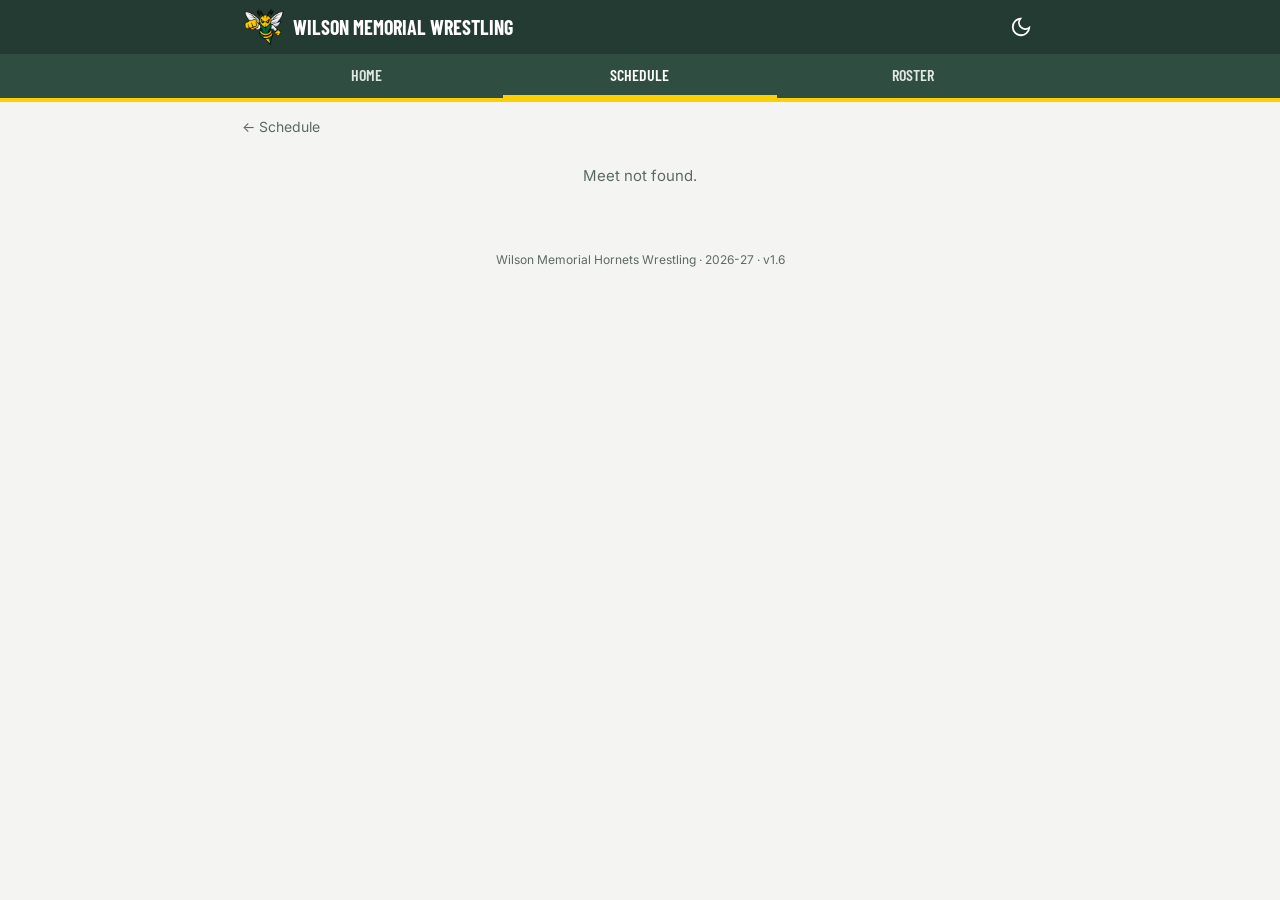
==== event.html @ d2a33046 "Wilson address + calendar feed" ====
<!DOCTYPE html>
<html lang="en">
<head>
<meta charset="utf-8">
<meta name="viewport" content="width=device-width, initial-scale=1, viewport-fit=cover">
<title>Meet | Wilson Memorial Wrestling</title>
<meta name="description" content="Wilson Memorial Hornets varsity wrestling: schedule, results, and roster.">
<meta name="theme-color" content="#233B32">
<meta property="og:title" content="Meet | Wilson Memorial Wrestling">
<meta property="og:description" content="Wilson Memorial Hornets varsity wrestling: schedule, results, and roster.">
<meta property="og:type" content="website">
<meta property="og:image" content="https://zpbandy-art.github.io/wilsonwrestling/preview.jpg">
<meta name="twitter:card" content="summary_large_image">
<link rel="icon" type="image/png" href="favicon.png">
<link rel="apple-touch-icon" href="apple-touch-icon.png">
<link rel="preconnect" href="https://fonts.googleapis.com">
<link rel="preconnect" href="https://fonts.gstatic.com" crossorigin>
<link href="https://fonts.googleapis.com/css2?family=Barlow+Condensed:wght@500;600;700&family=Inter:wght@400;500;600;700&display=swap" rel="stylesheet">
<link rel="stylesheet" href="styles.css?v=7">
</head>
<body>
<header class="top">
  <div class="top-inner">
    <a class="brand" href="./"><img src="logos/hornet.png" alt=""><span>Wilson Memorial Wrestling</span></a>
    <button class="icon-btn" id="themeBtn" aria-label="Toggle dark mode"><svg viewBox="0 0 24 24" fill="none" stroke="currentColor" stroke-width="2" stroke-linecap="round"><path d="M21 12.8A9 9 0 1 1 11.2 3a7 7 0 0 0 9.8 9.8z"/></svg></button>
  </div>
  <nav class="tabs"><div class="inner"><a href="./">Home</a><a href="schedule.html" class="on">Schedule</a><a href="roster.html">Roster</a></div></nav>
</header>
<main id="main">

<a class="back" href="schedule.html">&larr; Schedule</a>
<div id="content"><p class="empty">Loading…</p></div>
<dialog id="fieldDlg" class="dlg"><div class="dlg-in">
  <div class="dlg-head"><h2 id="fieldTitle">Teams</h2><button class="dlg-close" aria-label="Close">&times;</button></div>
  <ul class="field-list" id="fieldList"></ul>
</div></dialog>

</main>
<footer class="footer" id="footer"></footer>
<script src="shared.js?v=7"></script>
<script>
const VERSION = "1.6";
setFooter(VERSION);

const id = new URLSearchParams(location.search).get("id");
function boutRow(data, b, showOpp) {
  const w = data.wrestlerById[b.wrestler];
  const opp = [b.opp_name, showOpp ? schoolShort(data, b.opp_school) : ""].filter(Boolean).join(", ");
  const ex = isYes(b.exhibition) ? ' <span class="tag">Exh.</span>' : "";
  const rd = b.round ? `<div class="o">${esc(b.round)}</div>` : "";
  return `<div class="bout"><div class="wt">${esc(b.weight)}</div>
    <div class="who"><div class="n"><a href="wrestler.html?id=${encodeURIComponent(b.wrestler)}">${esc(fullName(w) || b.wrestler)}</a>${ex}</div>
    <div class="o">${opp ? "vs " + esc(opp) : ""}</div>${rd}</div>
    <div class="out"><b class="${b.result}">${esc(b.result)}</b>${esc(boutDetail(b))}</div></div>`;
}
loadAll().then(data => {
  const ev = data.eventById[id];
  const el = document.getElementById("content");
  if (!ev) { el.innerHTML = '<p class="empty">Meet not found.</p>'; return; }
  const title = eventTitle(data, ev);
  document.title = `${title} | Wilson Memorial Wrestling`;
  const v = data.venueBySlug[ev.venue] || {};
  const where = [v.name || ev.venue, v.address].filter(Boolean).join(" · ");
  const field = eventField(ev);
  let h = `<div class="card"><h2>${esc(title)}</h2>
    <div>${esc(fmtDateRange(ev, { weekday: "long", month: "long", day: "numeric" }))}${" · " + esc(fmtTime(ev.time) || "Time TBA")}</div>
    ${v.name || ev.venue ? `<div class="muted">${esc(v.name || ev.venue)}</div>` : ""}
    ${v.address ? `<a class="map-link" href="https://maps.google.com/?q=${encodeURIComponent(v.address)}" target="_blank" rel="noopener">${esc(v.address)} &#8599;</a>` : ""}
    ${ev.team_place ? `<div style="margin-top:6px"><b>Team finish:</b> ${esc(ev.team_place)}</div>` : ""}
    ${field.length > 1 ? `<button class="field-btn" id="fieldBtn">${field.length + 1} teams attending &rsaquo;</button>` : ""}
  </div>`;
  const bouts = data.bouts.filter(b => b.event === ev.id && isVisible(b));
  const byWeight = (a, b) => (Number(a.weight) - Number(b.weight)) || (Number(a.id) - Number(b.id));
  if (isDualType(ev)) {
    for (const s of dualScores(ev, data.bouts)) {
      const list = bouts.filter(b => b.opp_school === s.opp).sort(byWeight);
      if (!s.played && !list.length) continue;
      const wl = s.us > s.them ? "W" : s.us < s.them ? "L" : "";
      h += `<div class="card"><div class="score-line"><span class="sch">${schoolLogo(data, "wilson")}Wilson Memorial</span><span class="${wl}">${s.us}</span></div>
        <div class="score-line"><span class="sch">${schoolLogo(data, s.opp)}${esc(schoolName(data, s.opp))}</span><span>${s.them}</span></div></div>`;
      if (list.length) h += `<div class="card">${list.map(b => boutRow(data, b, false)).join("")}</div>`;
    }
    const other = bouts.filter(b => !eventOpponents(ev, data.bouts).includes(b.opp_school)).sort(byWeight);
    if (other.length) h += `<div class="card">${other.map(b => boutRow(data, b, true)).join("")}</div>`;
  } else if (bouts.length) {
    // Tournament: group by wrestler, bouts in entry order.
    const order = [];
    for (const b of bouts) if (!order.includes(b.wrestler)) order.push(b.wrestler);
    order.sort((a, b) => (parseFloat((data.wrestlerById[a] || {}).weight) || 999) - (parseFloat((data.wrestlerById[b] || {}).weight) || 999));
    for (const wid of order) {
      const list = bouts.filter(b => b.wrestler === wid).sort((a, b) => Number(a.id) - Number(b.id));
      h += `<div class="card">${list.map(b => boutRow(data, b, true)).join("")}</div>`;
    }
  }
  if (!bouts.length && !ev.team_place && eventEnd(ev) >= todayISO()) h += '<p class="empty">Results will be posted after the meet.</p>';
  el.innerHTML = h;
  if (field.length > 1) {
    const dlg = document.getElementById("fieldDlg");
    const host = (data.venueBySlug[ev.venue] || {}).school || "";
    const names = field.map(s => ({ s, n: schoolName(data, s) })).sort((a, b) => a.n.localeCompare(b.n));
    document.getElementById("fieldList").innerHTML =
      `<li class="us">${schoolLogo(data, "wilson")}<span>Wilson Memorial</span></li>` +
      names.map(x => `<li>${schoolLogo(data, x.s)}<span>${esc(x.n)}${x.s === host ? ' <span class="tag">Host</span>' : ""}</span></li>`).join("");
    document.getElementById("fieldTitle").textContent = `${field.length + 1} Teams`;
    document.getElementById("fieldBtn").addEventListener("click", () => dlg.showModal());
    dlg.addEventListener("click", e => { if (e.target === dlg || e.target.closest(".dlg-close")) dlg.close(); });
  }
}).catch(e => showError(document.getElementById("content"), e));

</script>
</body>
</html>
---- styles.css ----
:root {
  --green: #233B32;
  --green-2: #2f4d41;
  --yellow: #FDD001;
  --bg: #f4f5f3;
  --card: #ffffff;
  --text: #17201c;
  --muted: #5d6a64;
  --line: #e1e5e2;
  --win: #1f7a4d;
  --loss: #9a3b2f;
  --chip: #eef1ef;
  color-scheme: light;
}
@media (prefers-color-scheme: dark) {
  :root:not([data-theme="light"]) {
    --bg: #101513; --card: #1a211e; --text: #e8ece9; --muted: #9aa7a1;
    --line: #2b3531; --win: #5fcf94; --loss: #f08f80; --chip: #24302b;
    color-scheme: dark;
  }
}
:root[data-theme="dark"] {
  --bg: #101513; --card: #1a211e; --text: #e8ece9; --muted: #9aa7a1;
  --line: #2b3531; --win: #5fcf94; --loss: #f08f80; --chip: #24302b;
  color-scheme: dark;
}

* { box-sizing: border-box; }
html, body { margin: 0; }
body {
  font-family: Inter, system-ui, -apple-system, "Segoe UI", sans-serif;
  background: var(--bg); color: var(--text);
  font-size: 15px; line-height: 1.45;
  -webkit-text-size-adjust: 100%;
}
a { color: inherit; }
[hidden] { display: none !important; }
h1, h2, h3, .cond { font-family: "Barlow Condensed", "Arial Narrow", sans-serif; letter-spacing: .02em; }

/* Header */
.top {
  background: var(--green); color: #fff;
  border-bottom: 4px solid var(--yellow);
  position: sticky; top: 0; z-index: 10;
}
.top-inner {
  max-width: 820px; margin: 0 auto; padding: 8px 12px;
  display: flex; align-items: center; gap: 10px;
}
.brand { display: flex; align-items: center; gap: 8px; text-decoration: none; min-width: 0; flex: 1; }
.brand img { height: 38px; width: auto; }
.brand span {
  font-family: "Barlow Condensed", sans-serif; font-weight: 700; font-size: 20px;
  text-transform: uppercase; white-space: nowrap; overflow: hidden; text-overflow: ellipsis;
}
.icon-btn {
  background: none; border: 0; color: #fff; padding: 6px; border-radius: 8px; cursor: pointer;
  display: inline-flex;
}
.icon-btn svg { width: 22px; height: 22px; }
nav.tabs { background: var(--green-2); }
nav.tabs .inner { max-width: 820px; margin: 0 auto; display: flex; }
nav.tabs a {
  flex: 1; text-align: center; padding: 9px 4px; color: #dfe7e3; text-decoration: none;
  font-family: "Barlow Condensed", sans-serif; font-weight: 600; font-size: 16px; text-transform: uppercase;
  border-bottom: 3px solid transparent;
}
nav.tabs a.on { color: #fff; border-bottom-color: var(--yellow); }

main { max-width: 820px; margin: 0 auto; padding: 14px 12px 28px; }
.footer { text-align: center; color: var(--muted); font-size: 12px; padding: 18px 12px 30px; }

/* Cards */
.card {
  background: var(--card); border: 1px solid var(--line); border-radius: 12px;
  padding: 14px; margin-bottom: 14px;
}
.card h2 { margin: 0 0 8px; font-size: 22px; text-transform: uppercase; }
.sec-title { font-size: 22px; text-transform: uppercase; margin: 18px 2px 8px; }
.empty { color: var(--muted); text-align: center; padding: 18px 8px; margin: 0; }
.muted { color: var(--muted); }

/* Hero */
.hero {
  background: var(--green); color: #fff; border-radius: 14px; padding: 16px;
  display: flex; align-items: center; gap: 14px; margin-bottom: 14px;
  border-bottom: 4px solid var(--yellow);
}
.hero img { width: 96px; height: auto; flex: none; }
.hero h1 { margin: 0; font-size: 30px; line-height: 1; text-transform: uppercase; }
.hero .sub { color: var(--yellow); font-family: "Barlow Condensed", sans-serif; font-size: 18px; font-weight: 600; text-transform: uppercase; }
.hero .rec { font-family: "Barlow Condensed", sans-serif; font-size: 34px; font-weight: 700; margin-top: 4px; }
.hero .rec small { font-size: 15px; font-weight: 500; color: #cfd9d4; margin-left: 4px; }

/* Event rows */
.ev {
  display: flex; align-items: center; gap: 12px; padding: 11px 2px;
  border-top: 1px solid var(--line); text-decoration: none;
}
.ev:first-child { border-top: 0; }
.ev .date { width: 52px; flex: none; text-align: center; line-height: 1.05; }
.ev .date .m { font-size: 12px; text-transform: uppercase; color: var(--muted); font-weight: 600; }
.ev .date .d { font-family: "Barlow Condensed", sans-serif; font-size: 26px; font-weight: 700; }
.ev .info { flex: 1; min-width: 0; }
.ev .title { font-weight: 600; display: -webkit-box; -webkit-line-clamp: 2; -webkit-box-orient: vertical; overflow: hidden; line-height: 1.3; }
.ev .date .d.rng { font-size: 19px; white-space: nowrap; letter-spacing: -.02em; }
.ev .meta { font-size: 13px; color: var(--muted); white-space: nowrap; overflow: hidden; text-overflow: ellipsis; }
.ev .res { flex: none; text-align: right; font-family: "Barlow Condensed", sans-serif; font-size: 18px; font-weight: 700; }
.tag {
  display: inline-block; font-size: 11px; font-weight: 700; text-transform: uppercase;
  padding: 1px 6px; border-radius: 4px; background: var(--chip); color: var(--muted); vertical-align: 1px;
}
.tag.home { background: var(--yellow); color: #1c1c1c; }
.W { color: var(--win); }
.L { color: var(--loss); }

/* Filter tabs */
.filters { display: flex; flex-wrap: wrap; gap: 6px; margin-bottom: 12px; }
.filters button {
  border: 1px solid var(--line); background: var(--card); color: var(--text);
  border-radius: 999px; padding: 6px 12px; font: inherit; font-size: 14px; cursor: pointer;
}
.filters button.on { background: var(--green); color: #fff; border-color: var(--green); }

/* Tables */
table.stats { width: 100%; border-collapse: collapse; font-size: 14px; }
table.stats th, table.stats td { padding: 9px 4px; border-top: 1px solid var(--line); text-align: center; }
table.stats th { font-size: 12px; text-transform: uppercase; color: var(--muted); border-top: 0; font-weight: 600; }
table.stats td.l, table.stats th.l { text-align: left; }
table.stats td.name a { font-weight: 600; text-decoration: none; }
table.stats td.wt { font-family: "Barlow Condensed", sans-serif; font-weight: 700; font-size: 17px; width: 44px; }
table.stats tr.dim td { color: var(--muted); }

/* Bout list */
.bout { display: flex; gap: 10px; padding: 10px 2px; border-top: 1px solid var(--line); align-items: center; }
.bout:first-child { border-top: 0; }
.bout .wt { width: 42px; flex: none; font-family: "Barlow Condensed", sans-serif; font-weight: 700; font-size: 18px; text-align: center; }
.bout .who { flex: 1; min-width: 0; }
.bout .who .n { font-weight: 600; white-space: nowrap; overflow: hidden; text-overflow: ellipsis; }
.bout .who .n a { text-decoration: none; }
.bout .who .o { font-size: 13px; color: var(--muted); white-space: nowrap; overflow: hidden; text-overflow: ellipsis; }
.bout .out { flex: none; text-align: right; font-size: 13px; }
.bout .out b { font-family: "Barlow Condensed", sans-serif; font-size: 18px; display: block; line-height: 1; }

.score-line {
  display: flex; justify-content: space-between; align-items: center;
  font-family: "Barlow Condensed", sans-serif; font-size: 22px; font-weight: 700;
  padding: 6px 2px; border-top: 1px solid var(--line);
}
.score-line:first-of-type { border-top: 0; }

/* Wrestler page */
.wr-head { display: flex; align-items: center; gap: 12px; }
.wr-head .big { font-family: "Barlow Condensed", sans-serif; font-size: 40px; font-weight: 700; color: var(--green); line-height: 1; }
:root[data-theme="dark"] .wr-head .big { color: var(--yellow); }
@media (prefers-color-scheme: dark) { :root:not([data-theme="light"]) .wr-head .big { color: var(--yellow); } }
.wr-head h1 { margin: 0; font-size: 28px; line-height: 1.05; }
.statgrid { display: grid; grid-template-columns: repeat(4, 1fr); gap: 8px; margin-top: 12px; }
.statgrid div { background: var(--chip); border-radius: 8px; text-align: center; padding: 8px 2px; min-height: 58px; }
.statgrid b { display: block; font-family: "Barlow Condensed", sans-serif; font-size: 24px; min-height: 28px; }
.statgrid span { font-size: 11px; text-transform: uppercase; color: var(--muted); font-weight: 600; }
.back { display: inline-block; margin-bottom: 10px; color: var(--muted); text-decoration: none; font-size: 14px; }

/* Teams-attending popup */
.field-btn {
  margin-top: 10px; background: var(--chip); color: var(--text); border: 1px solid var(--line);
  border-radius: 999px; padding: 6px 14px; font: inherit; font-size: 14px; font-weight: 600; cursor: pointer;
}
.dlg {
  border: 0; padding: 0; border-radius: 16px; width: min(92vw, 420px); max-height: 80vh;
  background: var(--card); color: var(--text); box-shadow: 0 10px 40px rgba(0,0,0,.35);
}
.dlg::backdrop { background: rgba(0,0,0,.5); }
.dlg-in { padding: 14px 16px 10px; }
.dlg-head { display: flex; align-items: center; justify-content: space-between; border-bottom: 3px solid var(--yellow); padding-bottom: 6px; }
.dlg-head h2 { margin: 0; font-size: 22px; text-transform: uppercase; }
.dlg-close { background: none; border: 0; color: var(--muted); font-size: 28px; line-height: 1; cursor: pointer; padding: 0 4px; }
.field-list { list-style: none; margin: 0; padding: 0; overflow-y: auto; max-height: calc(80vh - 70px); }
.field-list li { padding: 10px 2px; border-top: 1px solid var(--line); }
.field-list li:first-child { border-top: 0; }
.field-list li.us { font-weight: 700; }

/* School logos */
.crest {
  width: 30px; height: 30px; object-fit: contain; flex: none;
  background: #fff; border-radius: 6px; padding: 2px; border: 1px solid var(--line);
}
.field-list li { display: flex; align-items: center; gap: 10px; min-height: 30px; }
.field-list li:not(:has(.crest)) { padding-left: 42px; }
.score-line .sch { display: flex; align-items: center; gap: 10px; min-width: 0; }
.map-link { display: inline-block; margin-top: 2px; font-size: 14px; color: var(--text); text-decoration: underline; text-decoration-color: var(--yellow); text-underline-offset: 3px; }

/* Calendar subscribe */
.cal-card { background: var(--card); border: 1px solid var(--line); border-left: 4px solid var(--yellow); border-radius: 12px; padding: 12px 14px; margin-bottom: 12px; }
.cal-txt b { display: block; }
.cal-txt span { font-size: 13px; color: var(--muted); }
.cal-btns { display: flex; flex-wrap: wrap; gap: 8px; margin-top: 10px; }
.cal-btn { flex: 1 1 140px; text-align: center; background: var(--green); color: #fff; text-decoration: none; font-weight: 600; font-size: 14px; padding: 9px 10px; border-radius: 999px; }
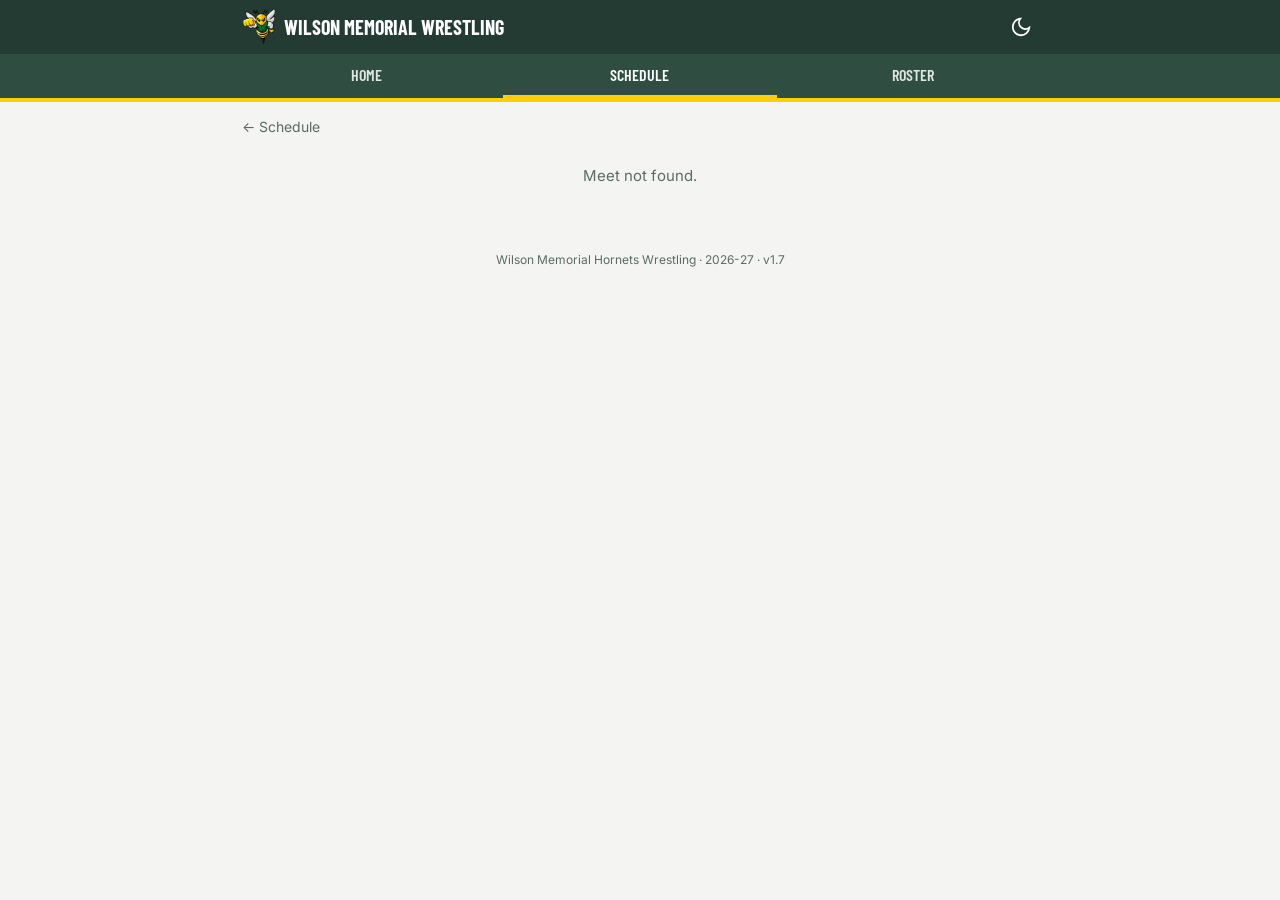
==== commit 4759d958: "Auto-sync: update 2026-11-23 12:18" ====
--- a/event.html
+++ b/event.html
@@ -9,19 +9,19 @@
 <meta property="og:title" content="Meet | Wilson Memorial Wrestling">
 <meta property="og:description" content="Wilson Memorial Hornets varsity wrestling: schedule, results, and roster.">
 <meta property="og:type" content="website">
-<meta property="og:image" content="https://zpbandy-art.github.io/wilsonwrestling/preview.jpg">
+<meta property="og:image" content="https://zpbandy-art.github.io/wilsonwrestling/preview.jpg?v=2">
 <meta name="twitter:card" content="summary_large_image">
-<link rel="icon" type="image/png" href="favicon.png">
-<link rel="apple-touch-icon" href="apple-touch-icon.png">
+<link rel="icon" type="image/png" href="favicon.png?v=2">
+<link rel="apple-touch-icon" href="apple-touch-icon.png?v=2">
 <link rel="preconnect" href="https://fonts.googleapis.com">
 <link rel="preconnect" href="https://fonts.gstatic.com" crossorigin>
 <link href="https://fonts.googleapis.com/css2?family=Barlow+Condensed:wght@500;600;700&family=Inter:wght@400;500;600;700&display=swap" rel="stylesheet">
-<link rel="stylesheet" href="styles.css?v=7">
+<link rel="stylesheet" href="styles.css?v=8">
 </head>
 <body>
 <header class="top">
   <div class="top-inner">
-    <a class="brand" href="./"><img src="logos/hornet.png" alt=""><span>Wilson Memorial Wrestling</span></a>
+    <a class="brand" href="./"><img src="logos/hornet.png?v=2" alt=""><span>Wilson Memorial Wrestling</span></a>
     <button class="icon-btn" id="themeBtn" aria-label="Toggle dark mode"><svg viewBox="0 0 24 24" fill="none" stroke="currentColor" stroke-width="2" stroke-linecap="round"><path d="M21 12.8A9 9 0 1 1 11.2 3a7 7 0 0 0 9.8 9.8z"/></svg></button>
   </div>
   <nav class="tabs"><div class="inner"><a href="./">Home</a><a href="schedule.html" class="on">Schedule</a><a href="roster.html">Roster</a></div></nav>
@@ -37,9 +37,9 @@
 
 </main>
 <footer class="footer" id="footer"></footer>
-<script src="shared.js?v=7"></script>
+<script src="shared.js?v=8"></script>
 <script>
-const VERSION = "1.6";
+const VERSION = "1.7";
 setFooter(VERSION);
 
 const id = new URLSearchParams(location.search).get("id");
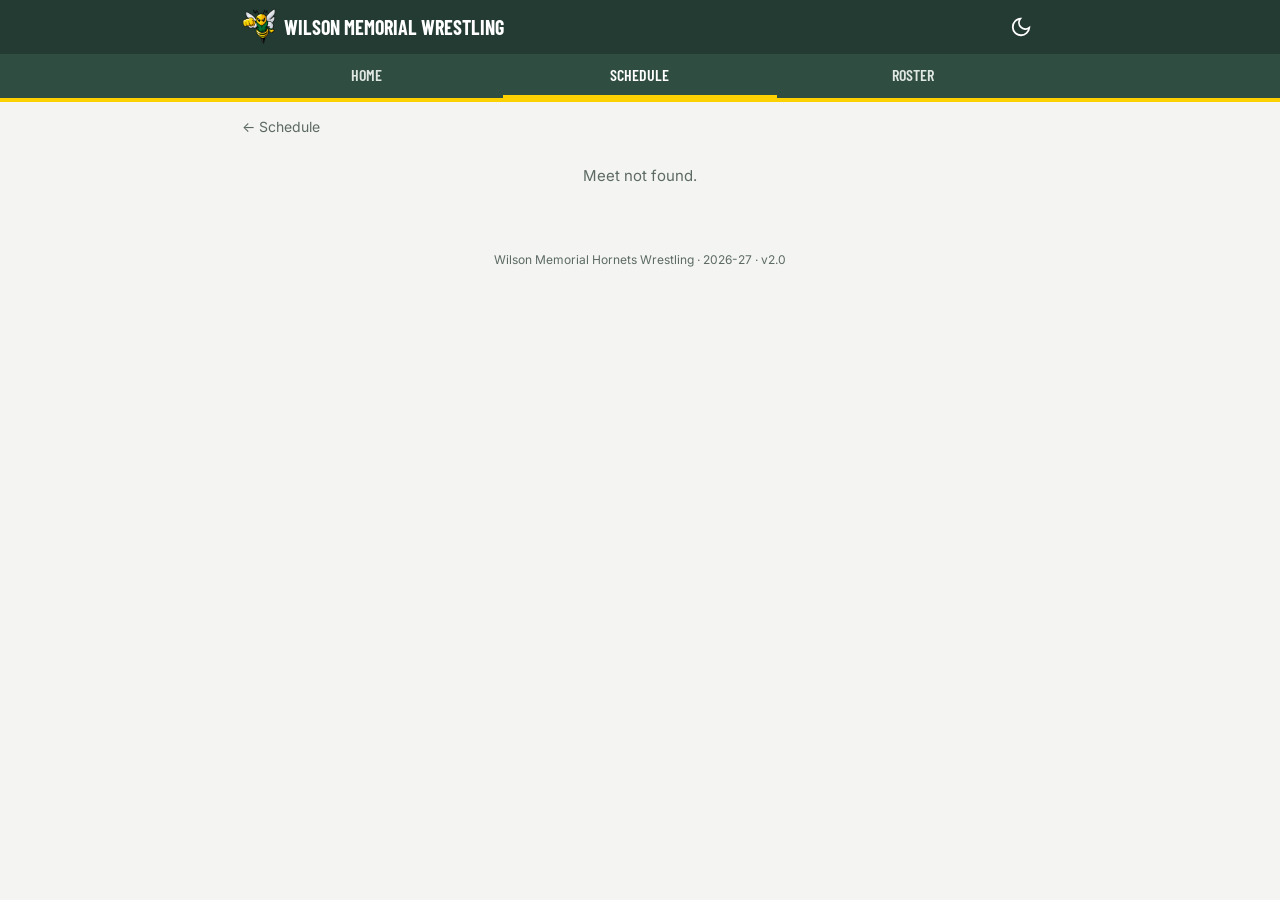
==== commit 42124ae5: "Auto-sync: update 2026-11-23 12:58" ====
--- a/event.html
+++ b/event.html
@@ -16,7 +16,7 @@
 <link rel="preconnect" href="https://fonts.googleapis.com">
 <link rel="preconnect" href="https://fonts.gstatic.com" crossorigin>
 <link href="https://fonts.googleapis.com/css2?family=Barlow+Condensed:wght@500;600;700&family=Inter:wght@400;500;600;700&display=swap" rel="stylesheet">
-<link rel="stylesheet" href="styles.css?v=8">
+<link rel="stylesheet" href="styles.css?v=11">
 </head>
 <body>
 <header class="top">
@@ -24,7 +24,7 @@
     <a class="brand" href="./"><img src="logos/hornet.png?v=2" alt=""><span>Wilson Memorial Wrestling</span></a>
     <button class="icon-btn" id="themeBtn" aria-label="Toggle dark mode"><svg viewBox="0 0 24 24" fill="none" stroke="currentColor" stroke-width="2" stroke-linecap="round"><path d="M21 12.8A9 9 0 1 1 11.2 3a7 7 0 0 0 9.8 9.8z"/></svg></button>
   </div>
-  <nav class="tabs"><div class="inner"><a href="./">Home</a><a href="schedule.html" class="on">Schedule</a><a href="roster.html">Roster</a></div></nav>
+  <nav class="tabs"><div class="inner"><a href="./">Home</a><a href="schedule.html" class="on">Schedule</a><a href="roster.html">Roster</a><a href="photos.html" id="navPhotos" hidden>Photos</a></div></nav>
 </header>
 <main id="main">
 
@@ -37,9 +37,9 @@
 
 </main>
 <footer class="footer" id="footer"></footer>
-<script src="shared.js?v=8"></script>
+<script src="shared.js?v=11"></script>
 <script>
-const VERSION = "1.7";
+const VERSION = "2.0";
 setFooter(VERSION);
 
 const id = new URLSearchParams(location.search).get("id");
@@ -93,6 +93,9 @@
     }
   }
   if (!bouts.length && !ev.team_place && eventEnd(ev) >= todayISO()) h += '<p class="empty">Results will be posted after the meet.</p>';
+  const pics = SITE.photosEnabled ? photosFor(data, ev.id) : [];
+  if (pics.length) h += `<a class="photo-link" href="photos.html#ev${encodeURIComponent(ev.id)}">
+    <img src="photos/thumbs/${encodeURIComponent(pics[0].file)}" alt=""><span><b>Photos</b>${pics.length} from this meet &rsaquo;</span></a>`;
   el.innerHTML = h;
   if (field.length > 1) {
     const dlg = document.getElementById("fieldDlg");
--- a/styles.css
+++ b/styles.css
@@ -196,3 +196,81 @@
 .cal-txt span { font-size: 13px; color: var(--muted); }
 .cal-btns { display: flex; flex-wrap: wrap; gap: 8px; margin-top: 10px; }
 .cal-btn { flex: 1 1 140px; text-align: center; background: var(--green); color: #fff; text-decoration: none; font-weight: 600; font-size: 14px; padding: 9px 10px; border-radius: 999px; }
+
+/* Photo gallery */
+.pgroup { margin-bottom: 18px; }
+.psub { margin: -4px 2px 8px; font-size: 13px; }
+.pgrid { display: grid; grid-template-columns: repeat(3, 1fr); gap: 4px; }
+@media (min-width: 640px) { .pgrid { grid-template-columns: repeat(4, 1fr); } }
+.pthumb { padding: 0; border: 0; background: var(--chip); aspect-ratio: 1; overflow: hidden; border-radius: 6px; cursor: pointer; }
+.pthumb img { width: 100%; height: 100%; object-fit: cover; display: block; }
+.lb { border: 0; padding: 0; width: 100vw; height: 100vh; max-width: 100vw; max-height: 100vh; background: rgba(0,0,0,.94); color: #fff; }
+.lb[open] { display: flex; align-items: center; justify-content: center; }
+.lb::backdrop { background: rgba(0,0,0,.9); }
+.lb img { max-width: 100%; max-height: calc(100vh - 90px); object-fit: contain; }
+.lb-x { position: absolute; top: 8px; right: 10px; background: none; border: 0; color: #fff; font-size: 36px; line-height: 1; cursor: pointer; z-index: 2; }
+.lb-nav { position: absolute; top: 50%; transform: translateY(-50%); background: rgba(0,0,0,.35); border: 0; color: #fff; font-size: 40px; width: 44px; height: 64px; cursor: pointer; z-index: 2; border-radius: 8px; }
+.lb-prev { left: 6px; } .lb-next { right: 6px; }
+.lb-cap { position: absolute; left: 0; right: 0; bottom: 0; padding: 12px 16px 18px; display: flex; justify-content: space-between; gap: 12px; font-size: 14px; background: linear-gradient(transparent, rgba(0,0,0,.7)); }
+.lb-cap #lbCount { color: #bbb; flex: none; }
+.photo-link { display: flex; align-items: center; gap: 12px; background: var(--card); border: 1px solid var(--line); border-radius: 12px; padding: 10px; margin-bottom: 14px; text-decoration: none; }
+.photo-link img { width: 64px; height: 64px; object-fit: cover; border-radius: 8px; flex: none; }
+.photo-link span { font-size: 14px; color: var(--muted); }
+.photo-link b { display: block; color: var(--text); font-size: 16px; }
+
+/* Wrestler profile card (modeled on the soccer site) */
+.wr-card { background: var(--card); border: 1px solid var(--line); border-radius: 16px; overflow: hidden; }
+.wr-hero { position: relative; overflow: hidden; color: #fff; padding: 12px 16px 18px;
+  background: linear-gradient(160deg, #2f4d41 0%, #233B32 55%, #18291f 100%); }
+.wr-bg-num { position: absolute; right: -6px; bottom: -28px; font: 700 170px/1 "Barlow Condensed", sans-serif; color: rgba(255,255,255,.07); pointer-events: none; }
+.wr-top { position: relative; display: flex; justify-content: space-between; align-items: center; font-size: 13px; margin-bottom: 12px; }
+.wr-top a { color: #dfe7e3; text-decoration: none; }
+.wr-team { display: flex; align-items: center; gap: 6px; font: 600 12px "Barlow Condensed", sans-serif; letter-spacing: .06em; text-transform: uppercase; color: #cfd9d4; }
+.wr-team img { height: 22px; }
+.wr-id { position: relative; display: flex; gap: 16px; align-items: center; }
+.wr-photo { width: 120px; height: 160px; flex: none; border: 3px solid #fff; border-radius: 14px; overflow: hidden;
+  background: repeating-linear-gradient(135deg, #233B32 0 14px, #2f6b47 14px 20px, #FDD001 20px 26px, #2f6b47 26px 32px); display: flex; align-items: flex-end; justify-content: center; }
+.wr-photo img { width: 100%; height: 100%; object-fit: cover; }
+.wr-sil { width: 82%; color: rgba(255,255,255,.82); filter: drop-shadow(0 2px 4px rgba(0,0,0,.35)); }
+.wr-name { min-width: 0; }
+.wr-wt { font: 700 38px/1 "Barlow Condensed", sans-serif; color: var(--yellow); }
+.wr-wt small { font-size: 16px; margin-left: 3px; color: #e9d77a; }
+.wr-first { font: 500 22px/1.1 "Barlow Condensed", sans-serif; margin-top: 4px; }
+.wr-last { font: 700 34px/1 "Barlow Condensed", sans-serif; text-transform: uppercase; }
+.wr-last.long { font-size: 27px; }
+.wr-chip { display: inline-block; margin-top: 8px; border: 1px solid rgba(255,255,255,.55); border-radius: 6px; padding: 2px 9px; font: 600 12px "Barlow Condensed", sans-serif; letter-spacing: .08em; text-transform: uppercase; }
+.wr-sec { padding: 14px 16px; border-top: 1px solid var(--line); }
+.wr-hero + .wr-sec { border-top: 0; }
+.wr-school { display: flex; align-items: center; gap: 12px; margin-bottom: 12px; }
+.wr-school img { width: 46px; height: 46px; object-fit: contain; background: #fff; border: 1px solid var(--line); border-radius: 10px; padding: 4px; }
+.wr-school small, .wr-tiles small, .wr-h { display: block; font: 600 11px "Barlow Condensed", sans-serif; letter-spacing: .08em; text-transform: uppercase; color: var(--muted); }
+.wr-school b { font-size: 17px; font-weight: 500; }
+.wr-tiles { display: grid; grid-template-columns: repeat(3, 1fr); gap: 8px; }
+.wr-tiles div { background: var(--chip); border: 1px solid var(--line); border-radius: 10px; text-align: center; padding: 10px 4px; }
+.wr-tiles b { font: 700 21px "Barlow Condensed", sans-serif; }
+.wr-tiles em { font-style: normal; font-size: 12px; font-weight: 500; margin-left: 2px; color: var(--muted); }
+.wr-h { margin: 0 0 10px; font-size: 12px; }
+.wr-stats { display: grid; grid-template-columns: repeat(3, 1fr); gap: 8px; }
+.wr-stats div { border-radius: 12px; text-align: center; padding: 12px 4px 10px; color: #fff; min-height: 82px; }
+.wr-stats b { display: block; font: 700 36px/1.05 "Barlow Condensed", sans-serif; min-height: 38px; }
+.wr-stats small { font: 600 12px "Barlow Condensed", sans-serif; letter-spacing: .08em; text-transform: uppercase; opacity: .9; }
+.st-a { background: linear-gradient(160deg, #2f6b47, #1f4d33); }
+.st-b { background: linear-gradient(160deg, #2f4d41, #18291f); }
+.st-c { background: linear-gradient(160deg, #ffe14d, #e9bd00); color: #1c1c1c !important; }
+.wr-how { margin-top: 10px; font-size: 13px; color: var(--muted); text-align: center; }
+.ml-row { display: flex; align-items: center; gap: 10px; padding: 10px 0; border-top: 1px solid var(--line); }
+.ml-row:first-of-type { border-top: 0; }
+.ml-date { width: 30px; flex: none; text-align: center; line-height: 1; }
+.ml-date small { display: block; font-size: 10px; font-weight: 700; text-transform: uppercase; color: var(--muted); }
+.ml-date b { font: 700 20px "Barlow Condensed", sans-serif; }
+.ml-logo { width: 30px; flex: none; }
+.ml-logo .crest { width: 28px; height: 28px; }
+.ml-main { flex: 1; min-width: 0; }
+.ml-opp { font-weight: 600; white-space: nowrap; overflow: hidden; text-overflow: ellipsis; }
+.ml-opp span { font-weight: 400; color: var(--muted); }
+.ml-meet { display: block; font-size: 12px; color: var(--muted); text-decoration: none; white-space: nowrap; overflow: hidden; text-overflow: ellipsis; }
+.ml-res { flex: none; text-align: center; border-radius: 6px; padding: 3px 7px; min-width: 62px; border: 1px solid var(--line); }
+.ml-res b { display: block; font: 700 15px/1.1 "Barlow Condensed", sans-serif; }
+.ml-res span { font-size: 11px; white-space: nowrap; }
+.ml-res.W { background: #1f7a4d; border-color: #1f7a4d; color: #fff; }
+.ml-res.L { color: var(--muted); }
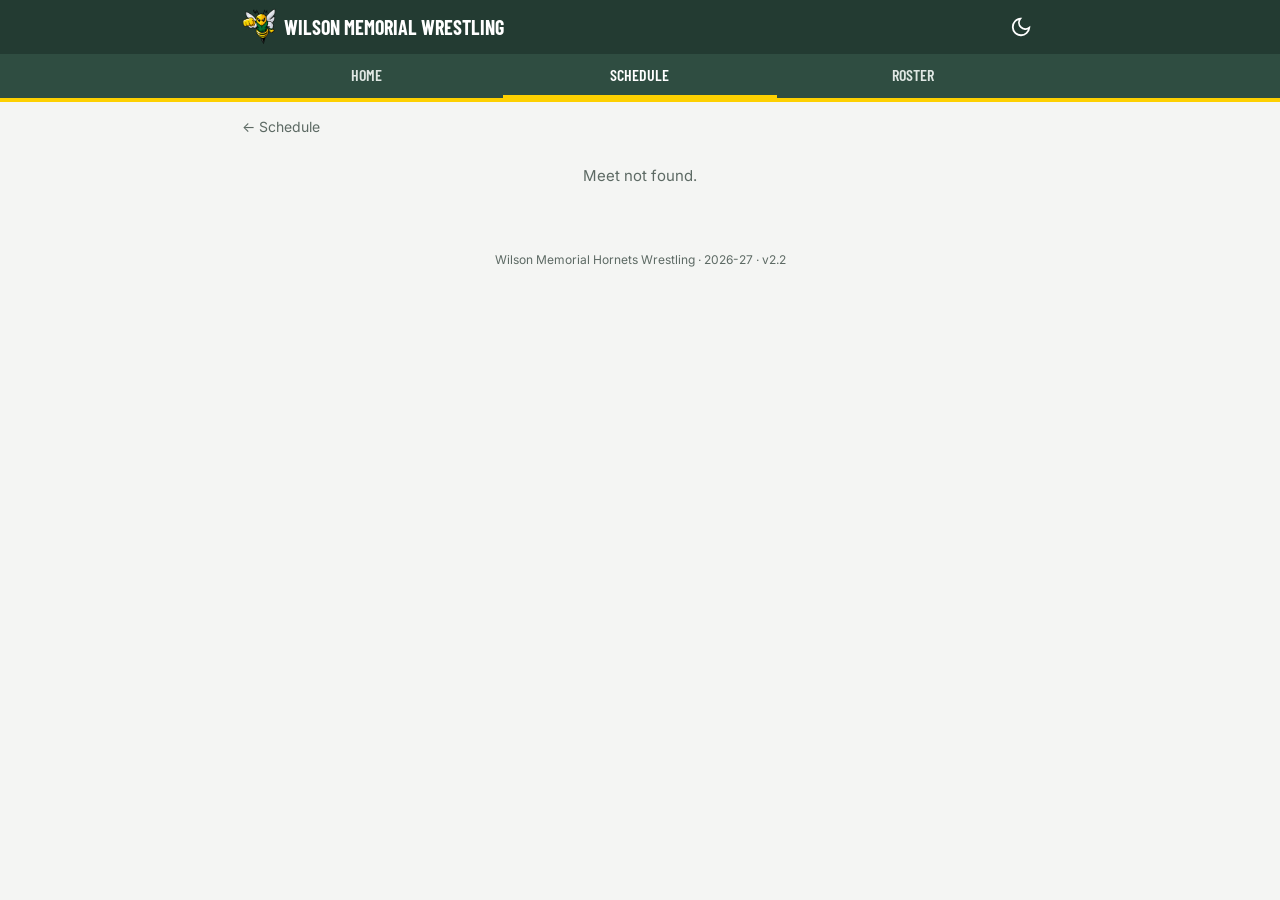
==== commit dbbf7141: "Auto-sync: update 2026-11-23 13:41" ====
--- a/event.html
+++ b/event.html
@@ -16,7 +16,7 @@
 <link rel="preconnect" href="https://fonts.googleapis.com">
 <link rel="preconnect" href="https://fonts.gstatic.com" crossorigin>
 <link href="https://fonts.googleapis.com/css2?family=Barlow+Condensed:wght@500;600;700&family=Inter:wght@400;500;600;700&display=swap" rel="stylesheet">
-<link rel="stylesheet" href="styles.css?v=11">
+<link rel="stylesheet" href="styles.css?v=13">
 </head>
 <body>
 <header class="top">
@@ -37,9 +37,9 @@
 
 </main>
 <footer class="footer" id="footer"></footer>
-<script src="shared.js?v=11"></script>
+<script src="shared.js?v=13"></script>
 <script>
-const VERSION = "2.0";
+const VERSION = "2.2";
 setFooter(VERSION);
 
 const id = new URLSearchParams(location.search).get("id");
--- a/styles.css
+++ b/styles.css
@@ -274,3 +274,30 @@
 .ml-res span { font-size: 11px; white-space: nowrap; }
 .ml-res.W { background: #1f7a4d; border-color: #1f7a4d; color: #fff; }
 .ml-res.L { color: var(--muted); }
+
+/* Roster list (modeled on the soccer roster) */
+.ros-card { background: var(--card); border: 1px solid var(--line); border-radius: 16px; overflow: hidden; }
+.ros-head { display: flex; align-items: center; gap: 14px; padding: 16px; color: #fff;
+  background: linear-gradient(160deg, #2f4d41 0%, #233B32 55%, #18291f 100%); border-bottom: 4px solid var(--yellow); }
+.ros-logo { width: 58px; height: 58px; flex: none; background: #fff; border-radius: 12px; display: flex; align-items: center; justify-content: center; }
+.ros-logo img { width: 48px; height: 48px; object-fit: contain; }
+.ros-head small { display: block; font: 600 11px "Barlow Condensed", sans-serif; letter-spacing: .08em; text-transform: uppercase; color: #cfd9d4; }
+.ros-head h1 { margin: 0; font: 700 28px/1.05 "Barlow Condensed", sans-serif; }
+.ros-head a { color: #dfe7e3; text-decoration: none; font-size: 13px; font-weight: 600; }
+.ros-row { display: flex; align-items: center; gap: 12px; padding: 10px 12px; border-top: 1px solid var(--line); text-decoration: none; color: inherit; }
+.ros-row:first-child { border-top: 0; }
+.ros-row:active { background: var(--chip); }
+.ros-wt { width: 44px; height: 38px; flex: none; border-radius: 8px; display: flex; align-items: center; justify-content: center;
+  font: 700 18px "Barlow Condensed", sans-serif; background: #233B32; color: #fff; }
+.ros-wt.alt { background: var(--yellow); color: #1c1c1c; }
+:root[data-theme="dark"] .ros-wt:not(.alt) { background: #2f6b47; }
+@media (prefers-color-scheme: dark) { :root:not([data-theme="light"]) .ros-wt:not(.alt) { background: #2f6b47; } }
+.ros-name { flex: 1; min-width: 0; }
+.ros-name b { display: block; font-weight: 600; font-size: 16px; white-space: nowrap; overflow: hidden; text-overflow: ellipsis; }
+.ros-name small { font-size: 12px; color: var(--muted); }
+.ros-ic { width: 36px; height: 36px; flex: none; border: 2px solid #2f6b47; color: #2f6b47; border-radius: 50%; display: flex; align-items: center; justify-content: center; }
+:root[data-theme="dark"] .ros-ic { border-color: var(--yellow); color: var(--yellow); }
+@media (prefers-color-scheme: dark) { :root:not([data-theme="light"]) .ros-ic { border-color: var(--yellow); color: var(--yellow); } }
+.ros-ic { font: 700 15px "Barlow Condensed", sans-serif; letter-spacing: .02em; }
+.ros-gr { flex: none; min-width: 40px; text-align: center; padding: 3px 8px; border-radius: 6px; background: var(--chip); border: 1px solid var(--line);
+  font: 600 12px "Barlow Condensed", sans-serif; letter-spacing: .06em; color: var(--muted); }
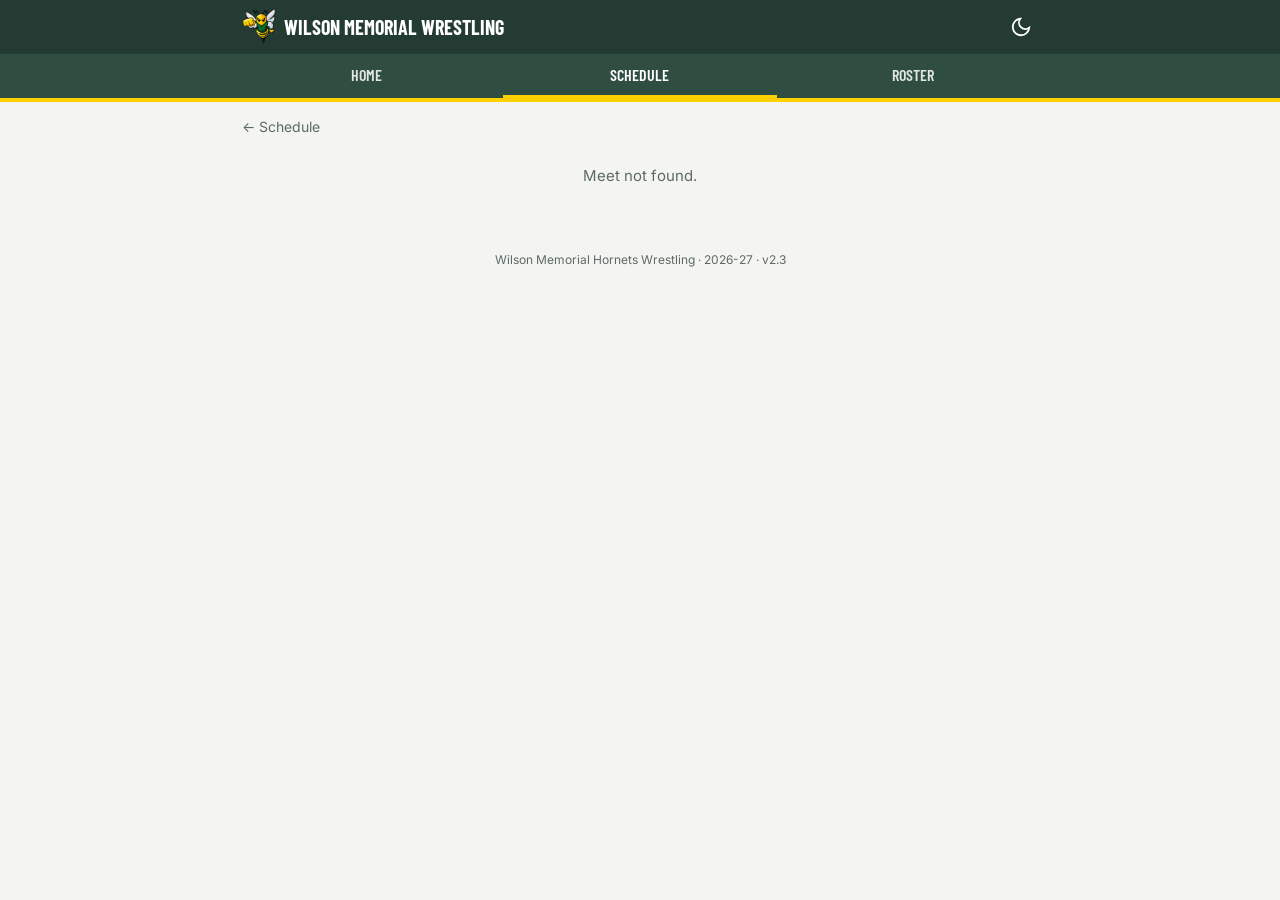
==== commit 2df437aa: "Auto-sync: update 2026-11-23 14:09" ====
--- a/event.html
+++ b/event.html
@@ -11,12 +11,16 @@
 <meta property="og:type" content="website">
 <meta property="og:image" content="https://zpbandy-art.github.io/wilsonwrestling/preview.jpg?v=2">
 <meta name="twitter:card" content="summary_large_image">
-<link rel="icon" type="image/png" href="favicon.png?v=2">
-<link rel="apple-touch-icon" href="apple-touch-icon.png?v=2">
+<link rel="icon" type="image/png" sizes="64x64" href="favicon.png?v=3">
+<link rel="icon" type="image/png" sizes="192x192" href="wm-icon-192.png">
+<link rel="apple-touch-icon" sizes="180x180" href="wm-icon-180.png">
+<link rel="manifest" href="site.webmanifest">
+<meta name="apple-mobile-web-app-title" content="WM Wrestling">
+<meta name="application-name" content="WM Wrestling">
 <link rel="preconnect" href="https://fonts.googleapis.com">
 <link rel="preconnect" href="https://fonts.gstatic.com" crossorigin>
 <link href="https://fonts.googleapis.com/css2?family=Barlow+Condensed:wght@500;600;700&family=Inter:wght@400;500;600;700&display=swap" rel="stylesheet">
-<link rel="stylesheet" href="styles.css?v=13">
+<link rel="stylesheet" href="styles.css?v=14">
 </head>
 <body>
 <header class="top">
@@ -37,9 +41,9 @@
 
 </main>
 <footer class="footer" id="footer"></footer>
-<script src="shared.js?v=13"></script>
+<script src="shared.js?v=14"></script>
 <script>
-const VERSION = "2.2";
+const VERSION = "2.3";
 setFooter(VERSION);
 
 const id = new URLSearchParams(location.search).get("id");
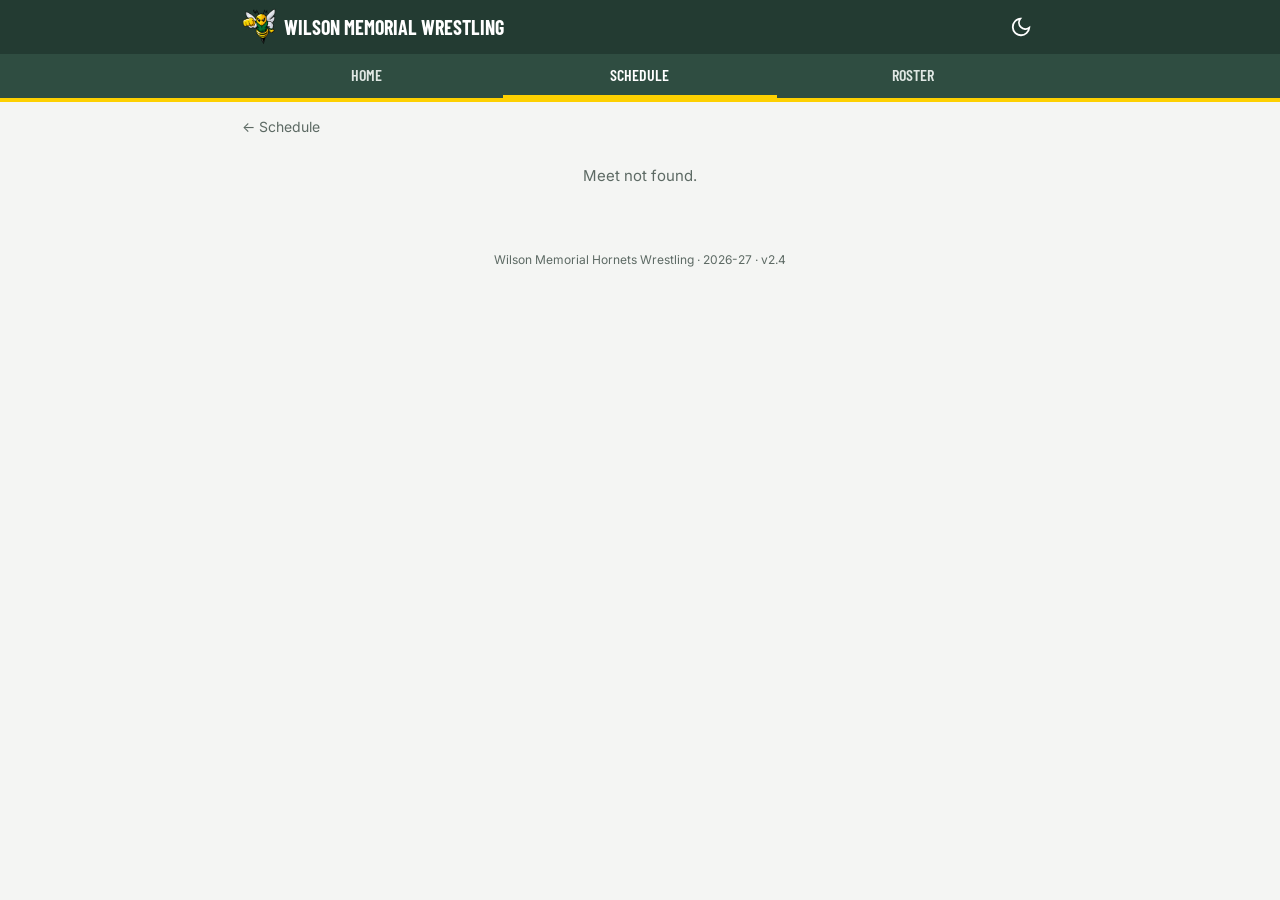
==== commit 72cc5034: "Auto-sync: update 2026-11-23 14:26" ====
--- a/event.html
+++ b/event.html
@@ -20,7 +20,7 @@
 <link rel="preconnect" href="https://fonts.googleapis.com">
 <link rel="preconnect" href="https://fonts.gstatic.com" crossorigin>
 <link href="https://fonts.googleapis.com/css2?family=Barlow+Condensed:wght@500;600;700&family=Inter:wght@400;500;600;700&display=swap" rel="stylesheet">
-<link rel="stylesheet" href="styles.css?v=14">
+<link rel="stylesheet" href="styles.css?v=15">
 </head>
 <body>
 <header class="top">
@@ -41,9 +41,9 @@
 
 </main>
 <footer class="footer" id="footer"></footer>
-<script src="shared.js?v=14"></script>
+<script src="shared.js?v=15"></script>
 <script>
-const VERSION = "2.3";
+const VERSION = "2.4";
 setFooter(VERSION);
 
 const id = new URLSearchParams(location.search).get("id");
@@ -71,6 +71,7 @@
     ${v.name || ev.venue ? `<div class="muted">${esc(v.name || ev.venue)}</div>` : ""}
     ${v.address ? `<a class="map-link" href="https://maps.google.com/?q=${encodeURIComponent(v.address)}" target="_blank" rel="noopener">${esc(v.address)} &#8599;</a>` : ""}
     ${ev.team_place ? `<div style="margin-top:6px"><b>Team finish:</b> ${esc(ev.team_place)}</div>` : ""}
+    ${/^https:\/\/(www\.)?(flowrestling\.org|trackwrestling\.com)\//.test(ev.flo || "") ? `<a class="flo-btn" href="${esc(ev.flo)}" target="_blank" rel="noopener">FloWrestling: brackets &amp; live results &#8599;</a>` : ""}
     ${field.length > 1 ? `<button class="field-btn" id="fieldBtn">${field.length + 1} teams attending &rsaquo;</button>` : ""}
   </div>`;
   const bouts = data.bouts.filter(b => b.event === ev.id && isVisible(b));
--- a/styles.css
+++ b/styles.css
@@ -301,3 +301,5 @@
 .ros-ic { font: 700 15px "Barlow Condensed", sans-serif; letter-spacing: .02em; }
 .ros-gr { flex: none; min-width: 40px; text-align: center; padding: 3px 8px; border-radius: 6px; background: var(--chip); border: 1px solid var(--line);
   font: 600 12px "Barlow Condensed", sans-serif; letter-spacing: .06em; color: var(--muted); }
+.flo-btn { display: block; margin-top: 10px; text-align: center; background: var(--green); color: #fff; text-decoration: none; font-weight: 600; font-size: 14px; padding: 10px 12px; border-radius: 999px; border: 2px solid var(--yellow); }
+.flo-btn + .field-btn { margin-top: 8px; }
